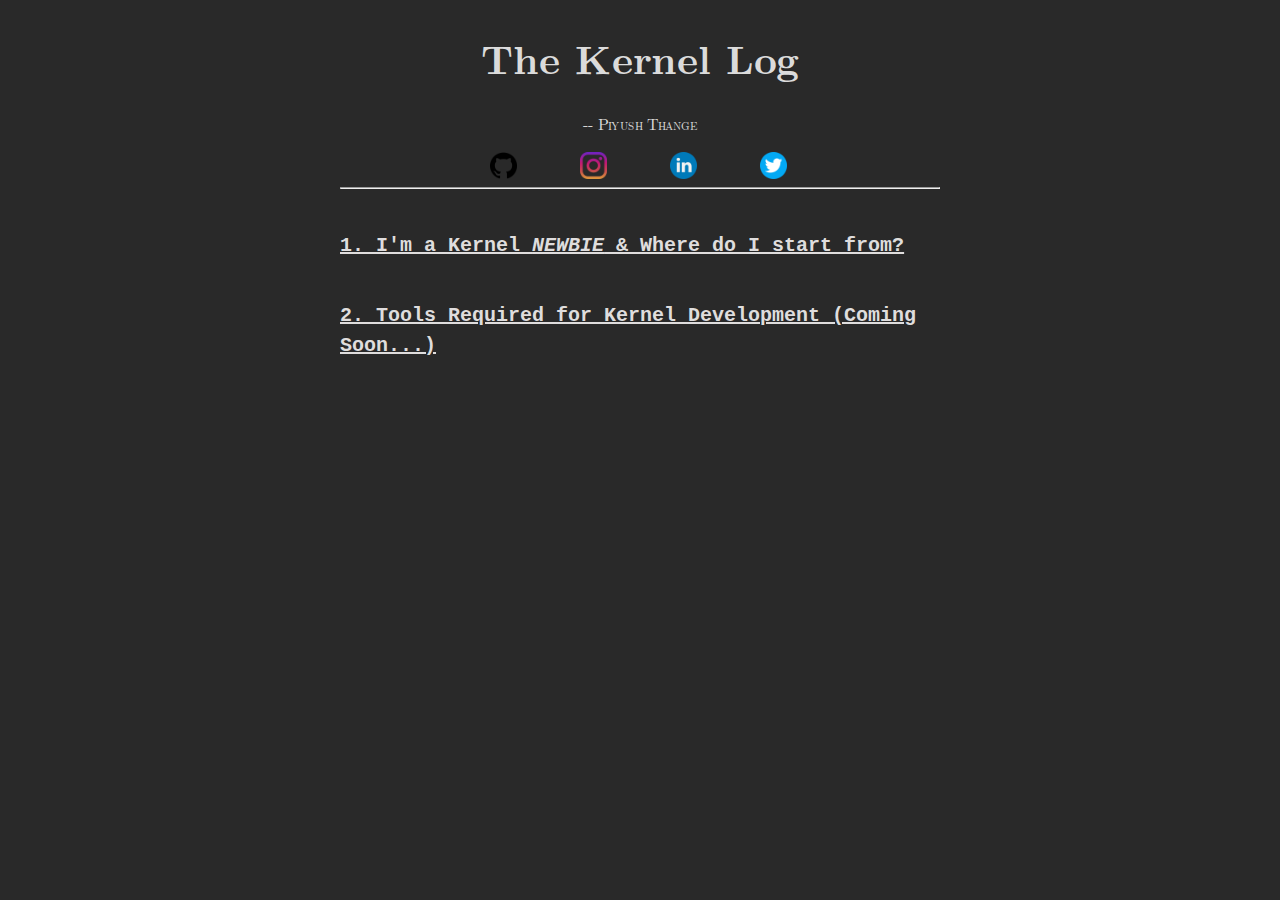
==== index.html @ 76b2c8df "2nd Blog coming Soon" ====
<!DOCTYPE html>
<html lang="en">

<head>
  <meta charset="UTF-8" />
  <meta name="viewport" content="width=device-width, initial-scale=1.0" />
  <!-- <meta name="google-site-verification" content="tm5Y6ZNTf-lBqbwniGjQPv1q02o2TuUQZ9GTYa4SMLg" /> -->
  <title>Blog of &pi;</title>
  <link rel="shortcut icon" href="./path2450.png" />

  <!-- <meta name="description"
    content="A minimal, almost class-less CSS library to write modern websites that look like LaTeX documents." /> -->
  <!-- <meta name="keywords" content="latex.css,css library,class-less css,latex css" />
  <meta property="og:title" content="LaTeX.css" />
  <meta property="og:url" content="https://latex.now.sh" /> -->
  <!-- <meta property="og:description"
    content="A minimal, almost class-less CSS library to write modern websites that look like LaTeX documents." />
  <meta property="og:type" content="website" /> -->

  <link rel="stylesheet" href="style.css" />
  <link rel="stylesheet" href="prism/prism.css" />
</head>

<body id="top" class="latex-dark">
  <header>
	<h1>The Kernel Log</h1>
	<p class="author">-- Piyush Thange</p>
	<div class="grid">
		<a href="https://github.com/piyushthange" target="_blank">
			<img src="img/github.png" alt="" style="width: 30%;">
		  </a><!-- other logos -->
		  <a href="https://www.instagram.com/piyushthange/?hl=en" target="_blank"><img src="./img/instagram.png" style="width: 30%;">
		  </a>
		  <a href="https://www.linkedin.com/in/piyushthange/" target="_blank"><img src="./img/linkedin.png" style="width: 30%;">
		  </a>
		  <a href="https://twitter.com/piyushthange" target="_blank">
			  <img src="./img/twitter.png" style="width: 30%;">
		  </a>
	</div>
	<hr>
</header>
	<h3><a style="color: rgb(223, 221, 221); font-family: 'typewriter', Courier; font-size: 20px;" href="themes/b1.html">
		<b>1. I'm a Kernel <em>NEWBIE</em> & Where do I start from?</b></a> 
	</h3>
	<h3><a style="color: rgb(223, 221, 221); font-family: 'typewriter', Courier; font-size: 20px;" href="index.html">
		<b>2. Tools Required for Kernel Development (Coming Soon...)</b></a> 
	</h3>
</body>

</html>
---- style.css ----
/*!
 * LaTeX.css (https://latex.now.sh/)
 *
 * Source: https://github.com/vincentdoerig/latex-css
 * Licensed under MIT (https://github.com/vincentdoerig/latex-css/blob/master/LICENSE)
*/

@font-face {
	font-family: 'Latin Modern';
	font-style: normal;
	font-weight: normal;
	font-display: swap;
	src: url('./fonts/LM-regular.woff2') format('woff2'),
	  url('./fonts/LM-regular.woff') format('woff'),
	  url('./fonts/LM-regular.ttf') format('truetype');
  }
  
  @font-face {
	font-family: 'Latin Modern';
	font-style: italic;
	font-weight: normal;
	font-display: swap;
	src: url('./fonts/LM-italic.woff2') format('woff2'),
	  url('./fonts/LM-italic.woff') format('woff'),
	  url('./fonts/LM-italic.ttf') format('truetype');
  }
  
  @font-face {
	font-family: 'Latin Modern';
	font-style: normal;
	font-weight: bold;
	font-display: swap;
	src: url('./fonts/LM-bold.woff2') format('woff2'),
	  url('./fonts/LM-bold.woff') format('woff'),
	  url('./fonts/LM-bold.ttf') format('truetype');
  }
  
  @font-face {
	font-family: 'Latin Modern';
	font-style: italic;
	font-weight: bold;
	font-display: swap;
	src: url('./fonts/LM-bold-italic.woff2') format('woff2'),
	  url('./fonts/LM-bold-italic.woff') format('woff'),
	  url('./fonts/LM-bold-italic.ttf') format('truetype');
  }
  
  @font-face {
	font-family: 'Libertinus';
	font-style: normal;
	font-weight: normal;
	font-display: swap;
	src: url('./fonts/Libertinus-regular.woff2') format('woff2');
  }
  
  @font-face {
	font-family: 'Libertinus';
	font-style: italic;
	font-weight: normal;
	font-display: swap;
	src: url('./fonts/Libertinus-italic.woff2') format('woff2');
  }
  
  @font-face {
	font-family: 'Libertinus';
	font-style: normal;
	font-weight: bold;
	font-display: swap;
	src: url('./fonts/Libertinus-bold.woff2') format('woff2');
  }
  
  @font-face {
	font-family: 'Libertinus';
	font-style: italic;
	font-weight: bold;
	font-display: swap;
	src: url('./fonts/Libertinus-bold-italic.woff2') format('woff2');
  }
  
  @font-face {
	font-family: 'Libertinus';
	font-style: normal;
	font-weight: 600;
	font-display: swap;
	src: url('./fonts/Libertinus-semibold.woff2') format('woff2');
  }
  
  @font-face {
	font-family: 'Libertinus';
	font-style: italic;
	font-weight: 600;
	font-display: swap;
	src: url('./fonts/Libertinus-semibold-italic.woff2') format('woff2');
  }
  
  /* Box sizing rules */
  *,
  *::before,
  *::after {
	box-sizing: border-box;
  }
  
  :root {
	--body-color: hsl(0, 5%, 10%);
	--body-bg-color: hsl(210, 20%, 98%);
	--link-visited: hsl(0, 100%, 33%);
	--link-focus-outline: hsl(220, 90%, 52%);
	--pre-bg-color: hsl(210, 28%, 93%);
	--kbd-bg-color: hsl(210, 5%, 100%);
	--kbd-border-color: hsl(210, 5%, 70%);
	--table-border-color: black;
	--sidenote-target-border-color: hsl(55, 55%, 70%);
	--footnotes-border-color: hsl(0, 0%, 39%);
  }
  
  .latex-dark {
	--body-color: hsl(0, 0%, 86%);
	--body-bg-color: hsl(0, 0%, 16%);
	--link-visited: hsl(196 80% 77%);
	--link-focus-outline: hsl(215, 63%, 73%);
	--pre-bg-color: hsl(0, 1%, 25%);
	--kbd-bg-color: hsl(0, 0%, 16%);
	--kbd-border-color: hsl(210, 5%, 70%);
	--table-border-color: white;
	--sidenote-target-border-color: hsl(0, 0%, 59%);
	--footnotes-border-color: hsl(0, 0%, 59%);
	--proof-symbol-filter: invert(80%);
  }
  
  @media (prefers-color-scheme: dark) {
	 .latex-dark-auto {
	  --body-color: hsl(0, 0%, 86%);
	  --body-bg-color: hsl(0, 0%, 16%);
	  --link-visited: hsl(196 80% 77%);
	  --link-focus-outline: hsl(215, 63%, 73%);
	  --pre-bg-color: hsl(0, 1%, 25%);
	  --kbd-bg-color: hsl(0, 0%, 16%);
	  --kbd-border-color: hsl(210, 5%, 70%);
	  --table-border-color: white;
	  --sidenote-target-border-color: hsl(0, 0%, 59%);
	  --footnotes-border-color: hsl(0, 0%, 59%);
	  --proof-symbol-filter: invert(80%);
	}
  }
  
  /* Remove default margin */
  body,
  h1,
  h2,
  h3,
  h4,
  p,
  ul[class],
  ol[class],
  li,
  figure,
  figcaption,
  dl,
  dd {
	margin: 0;
  }
  
  /* Make default font-size 1rem and add smooth scrolling to anchors */
  html {
	font-size: 1rem;
  }
  @media (prefers-reduced-motion: no-preference) {
	html {
	  scroll-behavior: smooth;
	}
  }
  
  body.libertinus {
	font-family: 'Libertinus', Georgia, Cambria, 'Times New Roman', Times, serif;
  }
  
  body {
	font-family: 'Latin Modern', Georgia, Cambria, 'Times New Roman', Times, serif;
	line-height: 1.8;
  
	max-width: 80ch;
	min-height: 100vh;
	overflow-x: hidden;
	margin: 0 auto;
	padding: 2rem 1.25rem;
  
	counter-reset: theorem definition sidenote-counter;
  
	color: var(--body-color);
	background-color: var(--body-bg-color);
  
	text-rendering: optimizeLegibility;
  }
  
  /* Justify and hyphenate all paragraphs */
  p {
	text-align: justify;
	hyphens: auto;
	-webkit-hyphens: auto;
	-moz-hyphens: auto;
	margin-top: 1rem;
  }
  
  /* A elements that don't have a class get default styles */
  a:not([class]) {
	text-decoration-skip-ink: auto;
  }
  
  /* Make links red */
  a,
  a:visited {
	color: var(--link-visited);
  }
  
  a:focus {
	outline-offset: 2px;
	outline: 2px solid var(--link-focus-outline);
  }
  
  /* Make images easier to work with */
  img {
	max-width: 100%;
	height: auto;
	display: block;
  }
  
  /* Inherit fonts for inputs and buttons */
  input,
  button,
  textarea,
  select {
	font: inherit;
  }
  
  /* Prevent textarea from overflowing */
  textarea {
	width: 100%;
  }
  
  /* Natural flow and rhythm in articles by default */
  article > * + * {
	margin-top: 1em;
  }
  
  /* Styles for inline code or code snippets */
  code,
  pre,
  kbd {
	font-family: Menlo, Monaco, Consolas, 'Liberation Mono', 'Courier New',
	  monospace;
	font-size: 85%;
  }
  pre {
	padding: 1rem 1.4rem;
	max-width: 100%;
	overflow: auto;
	border-radius: 4px;
	background: var(--pre-bg-color);
  }
  pre code {
	font-size: 95%;
	position: relative;
  }
  kbd {
	background: var(--kbd-bg-color);
	border: 1px solid var(--kbd-border-color);
	border-radius: 2px;
	padding: 2px 4px;
	font-size: 75%;
  }
  
  /* Better tables */
  table {
	border-collapse: collapse;
	border-spacing: 0;
	width: auto;
	max-width: 100%;
	border-top: 2.27px solid var(--table-border-color);
	border-bottom: 2.27px solid var(--table-border-color);
	/* display: block; */
	overflow-x: auto; /* does not work because element is not block */
	/* white-space: nowrap; */
	counter-increment: caption;
  }
  /* add bottom border on column table headings  */
  table tr > th[scope='col'] {
	border-bottom: 1.36px solid var(--table-border-color);
  }
  /* add right border on row table headings  */
  table tr > th[scope='row'] {
	border-right: 1.36px solid var(--table-border-color);
  }
  table > tbody > tr:first-child > td,
  table > tbody > tr:first-child > th {
	border-top: 1.36px solid var(--table-border-color);
  }
  table > tbody > tr:last-child > td,
  table > tbody > tr:last-child > th {
	border-bottom: 1.36px solid var(--table-border-color);
  }
  
  th,
  td {
	text-align: left;
	padding: 0.5rem;
	line-height: 1.1;
  }
  /* Table caption */
  caption {
	text-align: left;
	font-size: 0.923em;
	/* border-bottom: 2pt solid #000; */
	padding: 0 0.25em 0.25em;
	width: 100%;
	margin-left: 0;
  }
  
  caption::before {
	content: 'Table ' counter(caption) '. ';
	font-weight: bold;
  }
  
  /* allow scroll on the x-axis */
  .scroll-wrapper {
	overflow-x: auto;
  }
  
  /* if a table is wrapped in a scroll wrapper,
	the table cells shouldn't wrap */
  .scroll-wrapper > table td {
	white-space: nowrap;
  }
  
  /* Center align the title */
  h1:first-child {
	text-align: center;
  }
  
  /* Nested ordered list for ToC */
  nav ol {
	counter-reset: item;
	padding-left: 2rem;
  }
  nav li {
	display: block;
  }
  nav li:before {
	content: counters(item, '.') ' ';
	counter-increment: item;
	padding-right: 0.85rem;
  }
  
  /* Center definitions (most useful for display equations) */
  dl dd {
	text-align: center;
  }
  
  /* Theorem */
  .theorem {
	counter-increment: theorem;
	display: block;
	margin: 12px 0;
	font-style: italic;
  }
  .theorem::before {
	content: 'Theorem ' counter(theorem) '. ';
	font-weight: bold;
	font-style: normal;
  }
  
  /* Lemma */
  .lemma {
	counter-increment: theorem;
	display: block;
	margin: 12px 0;
	font-style: italic;
  }
  .lemma::before {
	content: 'Lemma ' counter(theorem) '. ';
	font-weight: bold;
	font-style: normal;
  }
  
  /* Proof */
  .proof {
	display: block;
	margin: 12px 0;
	font-style: normal;
	position: relative;
  }
  .proof::before {
	content: 'Proof. ' attr(title);
	font-style: italic;
  }
  .proof:after {
	content: '◾️';
	filter: var(--proof-symbol-filter);
	position: absolute;
	right: -12px;
	bottom: -2px;
  }
  
  /* Definition */
  .definition {
	counter-increment: definition;
	display: block;
	margin: 12px 0;
	font-style: normal;
  }
  .definition::before {
	content: 'Definition ' counter(definition) '. ';
	font-weight: bold;
	font-style: normal;
  }
  
  /* Center align author name, use small caps and add vertical spacing  */
  .author {
	margin: 0.85rem 0;
	font-variant-caps: small-caps;
	text-align: center;
  }
  
  /* Sidenotes */
  
  .sidenote {
	font-size: 0.8rem;
	float: right;
	clear: right;
	width: 18vw;
	margin-right: -20vw;
	margin-bottom: 1em;
  }
  
  .sidenote.left {
	float: left;
	margin-left: -20vw;
	margin-bottom: 1em;
  }
  
  /* (WIP) add border when a sidenote is clicked on */
  .sidenote:target {
	border: var(--sidenote-target-border-color) 1.5px solid;
	padding: 0 .5rem;
	scroll-margin-block-start: 10rem;
  }
  
  /* sidenote counter */
  .sidenote-number {
	counter-increment: sidenote-counter;
  }
  
  .sidenote-number::after,
  .sidenote::before {
	position: relative;
	vertical-align: baseline;
  }
  
  /* add number in main content */
  .sidenote-number::after {
	content: counter(sidenote-counter);
	font-size: 0.7rem;
	top: -0.5rem;
	left: 0.1rem;
  }
  
  /* add number in front of the sidenote */
  .sidenote-number ~ .sidenote::before {
	content: counter(sidenote-counter) ' ';
	font-size: 0.7rem;
	top: -0.5rem;
  }
  
  label.sidenote-toggle:not(.sidenote-number) {
	display: none;
  }
  
  /* sidenotes inside blockquotes are indented more */
  blockquote .sidenote {
	margin-right: -24vw;
	width: 18vw;
  }
  
  
  label.sidenote-toggle {
	display: inline;
	cursor: pointer;
  }
  
  input.sidenote-toggle {
	display: none;
  }
  
  @media (max-width: 1050px) {
	label.sidenote-toggle:not(.sidenote-number) {
	  display: inline;
	}
	.sidenote {
	  display: none;
	}
	.sidenote-toggle:checked + .sidenote {
	  display: block;
	  margin: 0.5rem 1.25rem 1rem 0.5rem;
	  float: left;
	  left: 1rem;
	  clear: both;
	  width: 95%;
	}
	/* tweak indentation of sidenote inside a blockquote */
	blockquote .sidenote {
	  margin-right: -25vw;
	  width: 16vw;
	}
  }
  
  /* Make footnote text smaller and left align it (looks bad with long URLs) */
  .footnotes p {
	text-align: left;
	line-height: 1.5;
	font-size: 85%;
	margin-bottom: 0.4rem;
  }
  .footnotes {
	border-top: 1px solid var(--footnotes-border-color);
  }
  
  /* Center title and paragraph */
  .abstract,
  .abstract p {
	text-align: center;
	margin-top: 0;
  }
  .abstract {
	margin: 2.25rem 0;
  }
  .abstract > h2 {
	font-size: 1rem;
	margin-bottom: -0.2rem;
  }
  
  /* Format the LaTeX symbol correctly (a higher up, e lower) */
  .latex span:nth-child(1) {
	text-transform: uppercase;
	font-size: 0.75em;
	vertical-align: 0.28em;
	margin-left: -0.48em;
	margin-right: -0.15em;
	line-height: 1ex;
  }
  
  .latex span:nth-child(2) {
	text-transform: uppercase;
	vertical-align: -0.5ex;
	margin-left: -0.1667em;
	margin-right: -0.125em;
	line-height: 1ex;
  }
  
  /* Heading typography */
  h1 {
	font-size: 2.5rem;
	line-height: 3.25rem;
	margin-bottom: 1.625rem;
  }
  
  h2 {
	font-size: 1.7rem;
	line-height: 2rem;
	margin-top: 3rem;
  }
  
  h3 {
	font-size: 1.4rem;
	margin-top: 2.5rem;
  }
  
  h4 {
	font-size: 1.2rem;
	margin-top: 2rem;
  }
  
  h5 {
	font-size: 1rem;
	margin-top: 1.8rem;
  }
  
  h6 {
	font-size: 1rem;
	font-style: italic;
	font-weight: normal;
	margin-top: 2.5rem;
  }
  
  h3,
  h4,
  h5,
  h6 {
	line-height: 1.625rem;
  }
  
  h1 + h2 {
	margin-top: 1.625rem;
  }
  
  h2 + h3,
  h3 + h4,
  h4 + h5 {
	margin-top: 0.8rem;
  }
  
  h5 + h6 {
	margin-top: -0.8rem;
  }
  
  h2,
  h3,
  h4,
  h5,
  h6 {
	margin-bottom: 0.8rem;
  }
  

/* This is start of horizontal logos */

.grid {
    display: grid;
	align-content: center;
    grid-template-columns: repeat(4, 20%);
	padding-left: 25%;
}
    
/* This is end of horizontal logos */
---- prism/prism.css ----
/*!
 * LaTeX prism.css (https://latex.now.sh/#syntax-highlighting)
 * Based on the default prism.js theme for JavaScript, CSS and HTML by Lea Verou
 *
 * Source: https://github.com/vincentdoerig/latex-css/tree/master/prism
 * Licensed under MIT (https://github.com/vincentdoerig/latex-css/blob/master/LICENSE)
*/

:root {
  --bg-color: #F0F0F0;
  --color: black;
  --token-teal: #407f80;
  --token-black: #000000;
  --token-grey: #666666;
  --token-green: #007f00;
  --token-lime: #7d8f29;
  --token-brown: #9a6e3a;
  --token-red: #ba2121;
  --token-fuchsia: #dd4a68;
  --token-orange: #e90;
  --token-pink: #BA6687;
}

.latex-dark {
  --bg-color: #2d2d2d;
  --color: #ccc;
  --token-teal: #90D0D0;
  --token-black: #ccc;
  --token-grey: #999;
  --token-green: #51B53F;
  --token-lime: #B4C55D;
  --token-brown: #D3A26B;
  --token-red: #FA5E4F;
  --token-fuchsia: #FF839B;
  --token-orange: #FFCF4C;
  --token-pink: #F49BBC;
}

@media (prefers-color-scheme: dark) {
  .latex-dark-auto {
    --bg-color: #2d2d2d;
    --color: #ccc;
    --token-teal: #90D0D0;
    --token-black: #ccc;
    --token-grey: #999;
    --token-green: #51B53F;
    --token-lime: #B4C55D;
    --token-brown: #D3A26B;
    --token-red: #FA5E4F;
    --token-fuchsia: #FF839B;
    --token-orange: #FFCF4C;
    --token-pink: #F49BBC;
  }
}

code[class*='language-'],
pre[class*='language-'] {
  color: var(--color);
  background: none;
  text-align: left;
  white-space: pre;
  word-spacing: normal;
  word-break: normal;
  word-wrap: normal;
  line-height: 1.5;

  -moz-tab-size: 4;
  -o-tab-size: 4;
  tab-size: 4;

  -webkit-hyphens: none;
  -moz-hyphens: none;
  -ms-hyphens: none;
  hyphens: none;
}


/* Code blocks */
pre[class*='language-'] {
  padding: 1em;
  overflow: auto;
}

pre[class*='language-'] {
  background: var(--bg-color);
}

/* Inline code */
:not(pre) > code[class*='language-'] {
  padding: 0.1em;
  border-radius: 0.3em;
  white-space: normal;
}

.token.comment,
.token.prolog,
.token.doctype,
.token.cdata {
  color: var(--token-teal);
}

.token.punctuation,
.token.constant {
  color: var(--token-black);
}

.token.punctuation.attr-equals,
.token.number,
.token.operator {
  color: var(--token-grey);
}

.token.namespace {
  opacity: 0.7;
}

.token.property,
.token.tag,
.token.boolean,
.token.symbol,
.token.deleted,
.token.keyword {
  color: var(--token-green);
}

.token.selector,
.token.attr-name,
.token.char,
.token.builtin,
.token.inserted {
  color: var(--token-lime);
}

.token.entity,
.token.url,
.language-css .token.string,
.style .token.string {
  color: var(--token-brown);
}

.token.atrule,
.token.attr-value,
.token.string,
.token.attr-value .punctuation:not(.attr-equals) {
  color: var(--token-red);
}

.token.class-name {
  color: var(--token-fuchsia);
}

.token.important,
.token.variable {
  color: var(--token-orange);
}

.token.regex {
  color: var(--token-pink);
}

.token.important,
.token.bold {
  font-weight: bold;
}
.token.italic {
  font-style: italic;
}

.token.entity {
  cursor: help;
}
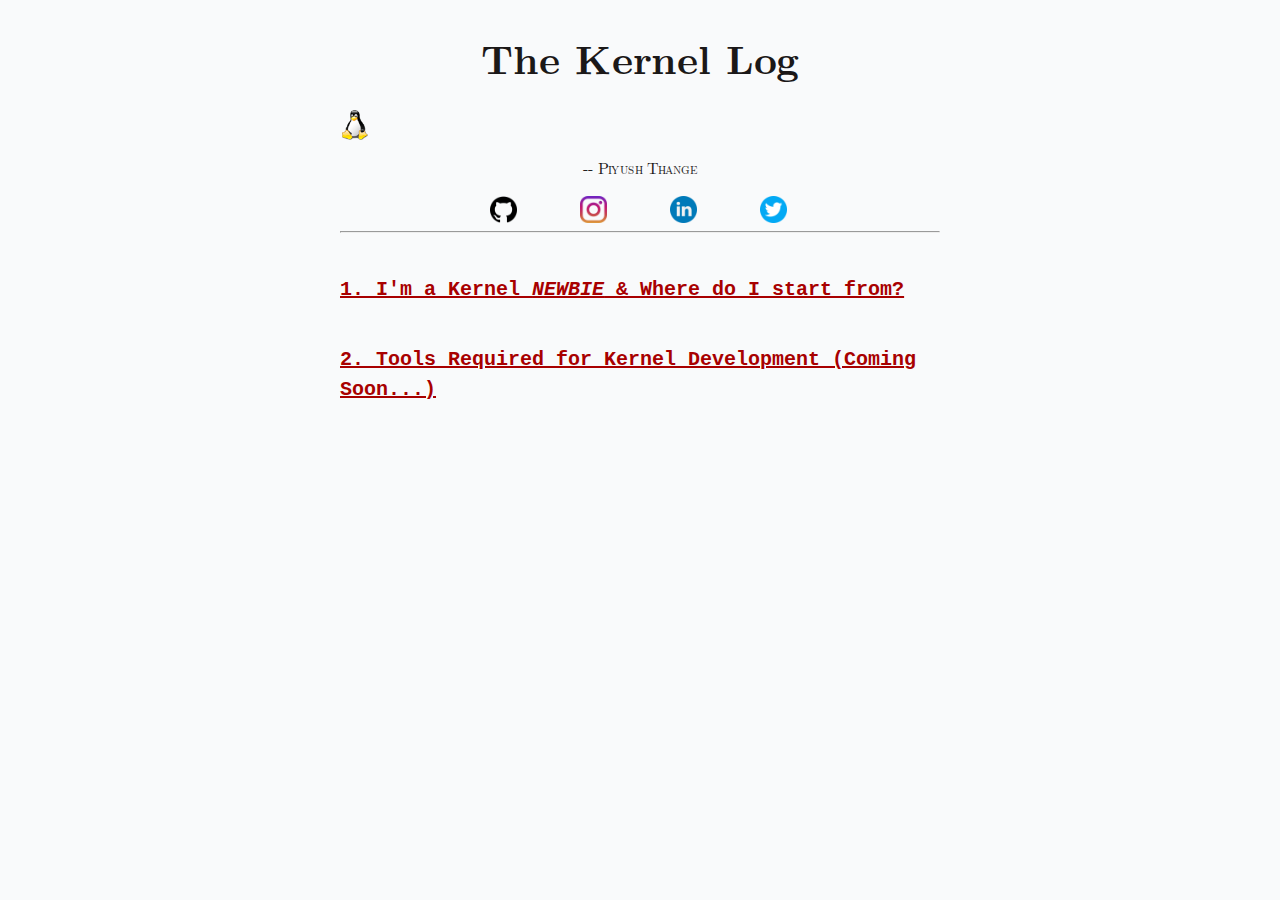
==== commit b0c3d718: "Updating" ====
--- a/index.html
+++ b/index.html
@@ -2,49 +2,51 @@
 <html lang="en">
 
 <head>
-  <meta charset="UTF-8" />
-  <meta name="viewport" content="width=device-width, initial-scale=1.0" />
-  <!-- <meta name="google-site-verification" content="tm5Y6ZNTf-lBqbwniGjQPv1q02o2TuUQZ9GTYa4SMLg" /> -->
-  <title>Blog of &pi;</title>
-  <link rel="shortcut icon" href="./path2450.png" />
-
-  <!-- <meta name="description"
-    content="A minimal, almost class-less CSS library to write modern websites that look like LaTeX documents." /> -->
-  <!-- <meta name="keywords" content="latex.css,css library,class-less css,latex css" />
-  <meta property="og:title" content="LaTeX.css" />
-  <meta property="og:url" content="https://latex.now.sh" /> -->
-  <!-- <meta property="og:description"
-    content="A minimal, almost class-less CSS library to write modern websites that look like LaTeX documents." />
-  <meta property="og:type" content="website" /> -->
-
-  <link rel="stylesheet" href="style.css" />
-  <link rel="stylesheet" href="prism/prism.css" />
+	<meta charset="UTF-8" />
+	<meta name="viewport" content="width=device-width, initial-scale=1.0" />
+	<title>Blog of &pi;</title>
+	<link rel="shortcut icon" href="./path2450.png" />
+	
+	<link rel="stylesheet" href="style.css" />
+	<link rel="stylesheet" href="prism/prism.css" />
+	<!-- <link rel="stylesheet" href="dark-mode.css" /> -->
 </head>
 
-<body id="top" class="latex-dark">
-  <header>
-	<h1>The Kernel Log</h1>
-	<p class="author">-- Piyush Thange</p>
-	<div class="grid">
-		<a href="https://github.com/piyushthange" target="_blank">
-			<img src="img/github.png" alt="" style="width: 30%;">
-		  </a><!-- other logos -->
-		  <a href="https://www.instagram.com/piyushthange/?hl=en" target="_blank"><img src="./img/instagram.png" style="width: 30%;">
-		  </a>
-		  <a href="https://www.linkedin.com/in/piyushthange/" target="_blank"><img src="./img/linkedin.png" style="width: 30%;">
-		  </a>
-		  <a href="https://twitter.com/piyushthange" target="_blank">
-			  <img src="./img/twitter.png" style="width: 30%;">
-		  </a>
-	</div>
-	<hr>
-</header>
-	<h3><a style="color: rgb(223, 221, 221); font-family: 'typewriter', Courier; font-size: 20px;" href="themes/b1.html">
-		<b>1. I'm a Kernel <em>NEWBIE</em> & Where do I start from?</b></a> 
+<body id="top">
+		<header>
+			<h1>The Kernel Log</h1>	<span id="dark-mode-toggle"><img src="./img/tuxx.png" style="width: 30px;"></span>
+			<p class="author">-- Piyush Thange</p>
+			<div class="grid">
+			<a href="https://github.com/piyushthange" target="_blank">
+				<img src="img/github.png" alt="" style="width: 30%;">
+			</a><!-- other logos -->
+			<a href="https://www.instagram.com/piyushthange/?hl=en" target="_blank"><img src="./img/instagram.png"
+					style="width: 30%;">
+			</a>
+			<a href="https://www.linkedin.com/in/piyushthange/" target="_blank"><img src="./img/linkedin.png"
+					style="width: 30%;">
+			</a>
+			<a href="https://twitter.com/piyushthange" target="_blank">
+				<img src="./img/twitter.png" style="width: 30%;">
+			</a>
+		</div>
+		<hr>
+	</header>
+	<p></p>
+
+	<h3><a style="font-family: 'typewriter', Courier; font-size: 20px;"
+			href="themes/b1.html">
+			<b>1. I'm a Kernel <em>NEWBIE</em> & Where do I start from?</b></a>
 	</h3>
-	<h3><a style="color: rgb(223, 221, 221); font-family: 'typewriter', Courier; font-size: 20px;" href="index.html">
-		<b>2. Tools Required for Kernel Development (Coming Soon...)</b></a> 
+	<h3><a style="font-family: 'typewriter', Courier; font-size: 20px;" href="index.html">
+			<b>2. Tools Required for Kernel Development (Coming Soon...)</b></a>
 	</h3>
+	<script>
+		const darkModeToggle = document.getElementById('dark-mode-toggle')
+		darkModeToggle.addEventListener('click', () => {
+			document.body.classList.toggle('latex-dark')
+		})
+	</script>
 </body>
 
-</html>
+</html>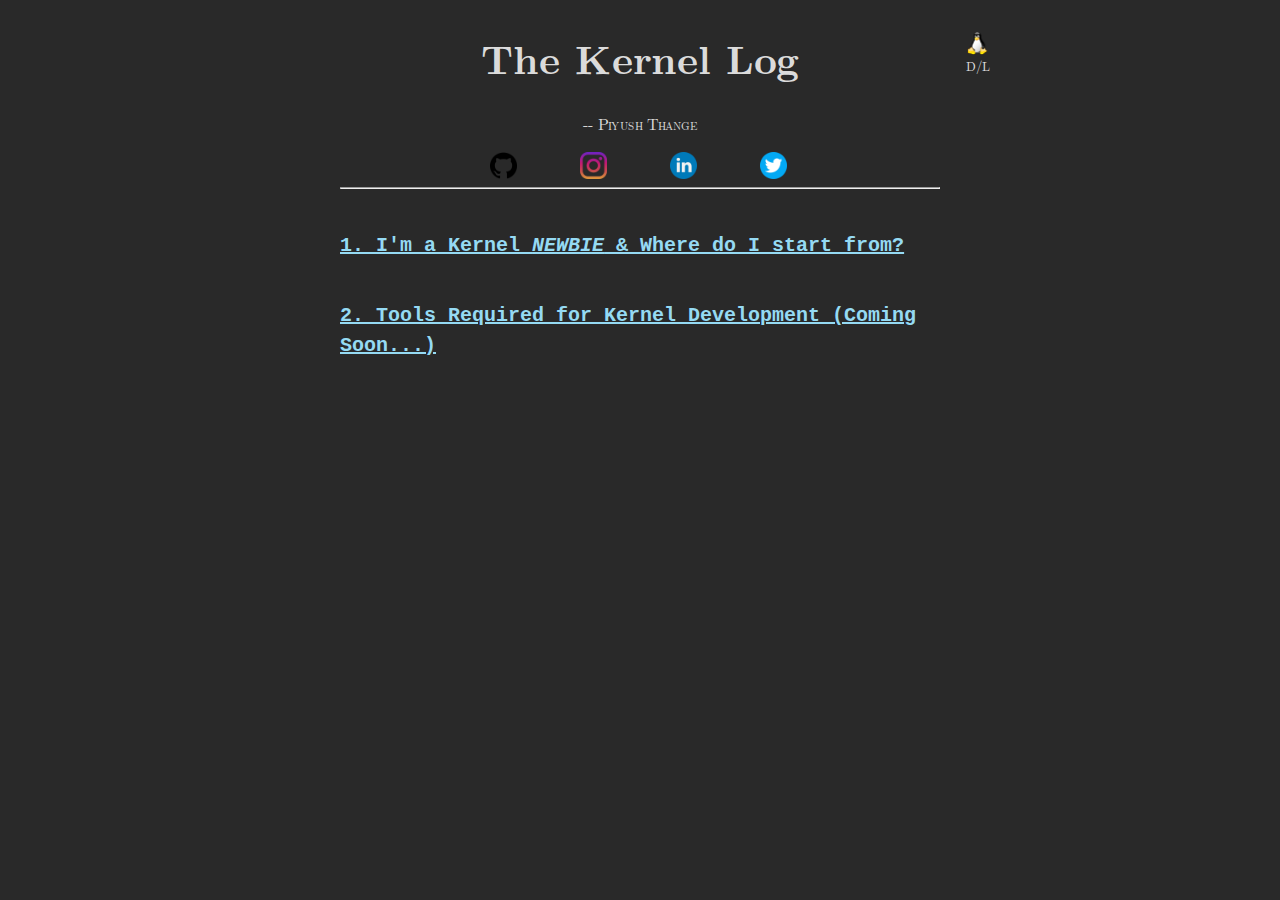
==== commit 74ce174a: "Dark mode" ====
--- a/index.html
+++ b/index.html
@@ -9,12 +9,14 @@
 	
 	<link rel="stylesheet" href="style.css" />
 	<link rel="stylesheet" href="prism/prism.css" />
-	<!-- <link rel="stylesheet" href="dark-mode.css" /> -->
 </head>
 
-<body id="top">
+
+<body id="top" class="latex-dark">
+	<label for="sn-plus" class="sidenote-toggle">⊕</label><input type="checkbox"
+		id="sn-plus" class="sidenote-toggle" /><span class="sidenote"><span id="dark-mode-toggle"><img src="./img/tuxx.png" style="width: 10%;"></span>D/L</span>
 		<header>
-			<h1>The Kernel Log</h1>	<span id="dark-mode-toggle"><img src="./img/tuxx.png" style="width: 30px;"></span>
+			<h1>The Kernel Log</h1>	
 			<p class="author">-- Piyush Thange</p>
 			<div class="grid">
 			<a href="https://github.com/piyushthange" target="_blank">
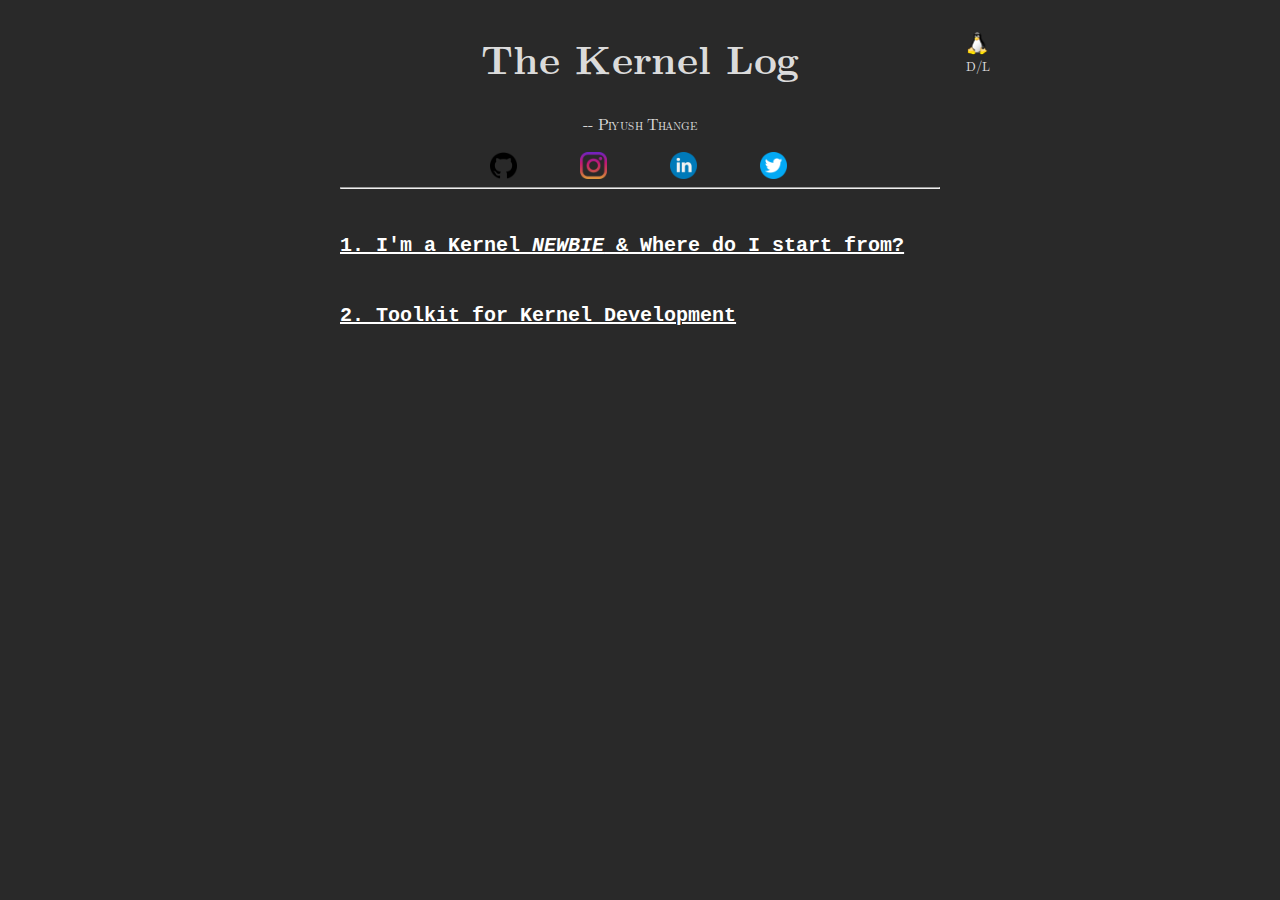
==== commit 28ab14fa: "New blog getting ready" ====
--- a/index.html
+++ b/index.html
@@ -41,7 +41,7 @@
 			<b>1. I'm a Kernel <em>NEWBIE</em> & Where do I start from?</b></a>
 	</h3>
 	<h3><a style="font-family: 'typewriter', Courier; font-size: 20px;" href="index.html">
-			<b>2. Tools Required for Kernel Development (Coming Soon...)</b></a>
+			<b>2. Toolkit for Kernel Development</b></a>
 	</h3>
 	<script>
 		const darkModeToggle = document.getElementById('dark-mode-toggle')
--- a/style.css
+++ b/style.css
@@ -103,7 +103,7 @@
   :root {
 	--body-color: hsl(0, 5%, 10%);
 	--body-bg-color: hsl(210, 20%, 98%);
-	--link-visited: hsl(0, 100%, 33%);
+	--link-visited: hsl(0, 0%, 0%);
 	--link-focus-outline: hsl(220, 90%, 52%);
 	--pre-bg-color: hsl(210, 28%, 93%);
 	--kbd-bg-color: hsl(210, 5%, 100%);
@@ -116,7 +116,7 @@
   .latex-dark {
 	--body-color: hsl(0, 0%, 86%);
 	--body-bg-color: hsl(0, 0%, 16%);
-	--link-visited: hsl(196 80% 77%);
+	--link-visited: rgb(255, 255, 255);
 	--link-focus-outline: hsl(215, 63%, 73%);
 	--pre-bg-color: hsl(0, 1%, 25%);
 	--kbd-bg-color: hsl(0, 0%, 16%);
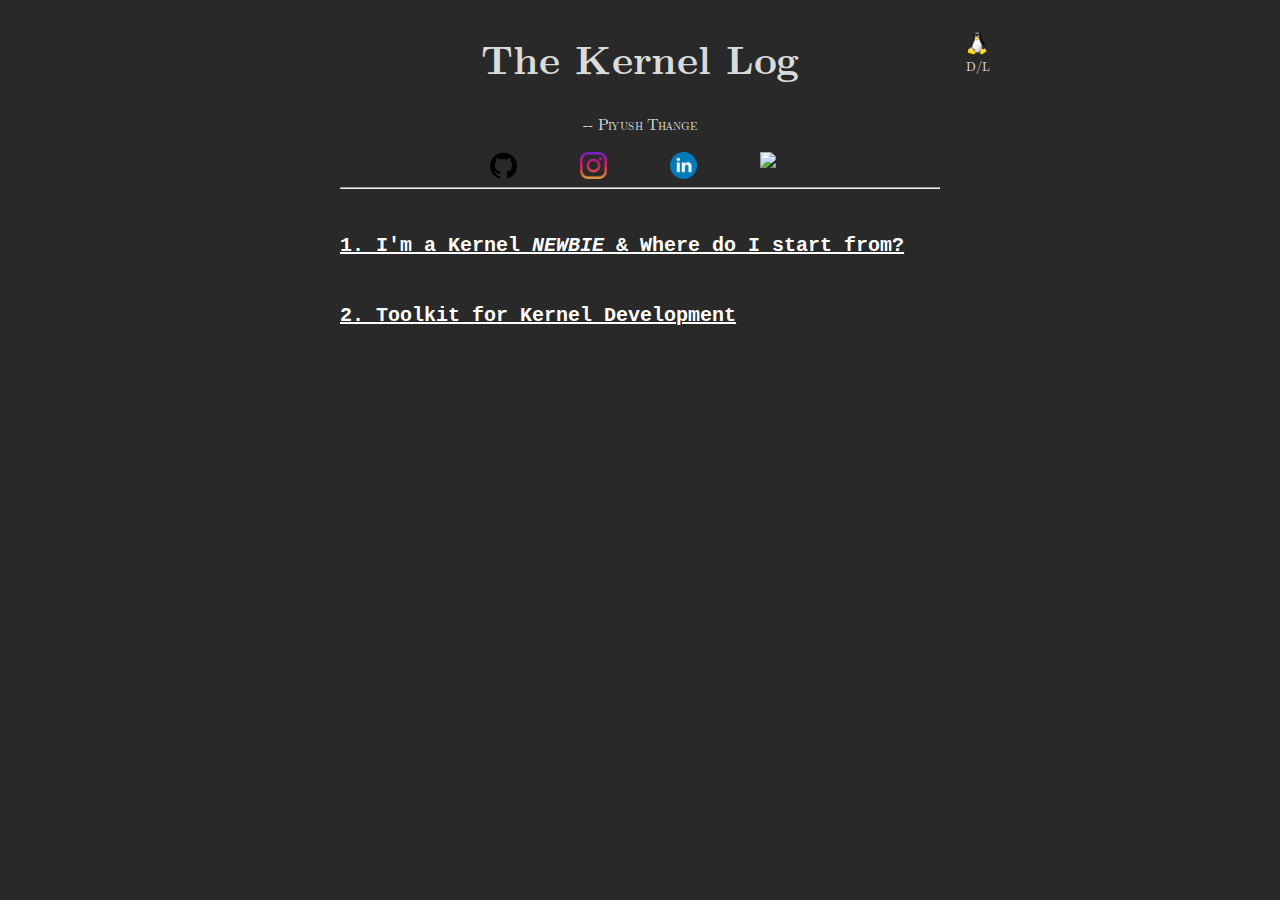
==== commit 9f0e4bb2: "Removed twitter logo" ====
--- a/index.html
+++ b/index.html
@@ -29,7 +29,7 @@
 					style="width: 30%;">
 			</a>
 			<a href="https://twitter.com/piyushthange" target="_blank">
-				<img src="./img/twitter.png" style="width: 30%;">
+				<img src="./img/logo-black.png" style="width: 30%;">
 			</a>
 		</div>
 		<hr>
@@ -40,7 +40,7 @@
 			href="themes/b1.html">
 			<b>1. I'm a Kernel <em>NEWBIE</em> & Where do I start from?</b></a>
 	</h3>
-	<h3><a style="font-family: 'typewriter', Courier; font-size: 20px;" href="index.html">
+	<h3><a style="font-family: 'typewriter', Courier; font-size: 20px;" href="themes/b2.html">
 			<b>2. Toolkit for Kernel Development</b></a>
 	</h3>
 	<script>
@@ -51,4 +51,4 @@
 	</script>
 </body>
 
-</html>+</html>
--- a/prism/prism.css
+++ b/prism/prism.css
@@ -1,171 +1,253 @@
-/*!
- * LaTeX prism.css (https://latex.now.sh/#syntax-highlighting)
- * Based on the default prism.js theme for JavaScript, CSS and HTML by Lea Verou
- *
- * Source: https://github.com/vincentdoerig/latex-css/tree/master/prism
- * Licensed under MIT (https://github.com/vincentdoerig/latex-css/blob/master/LICENSE)
-*/
-
-:root {
-  --bg-color: #F0F0F0;
-  --color: black;
-  --token-teal: #407f80;
-  --token-black: #000000;
-  --token-grey: #666666;
-  --token-green: #007f00;
-  --token-lime: #7d8f29;
-  --token-brown: #9a6e3a;
-  --token-red: #ba2121;
-  --token-fuchsia: #dd4a68;
-  --token-orange: #e90;
-  --token-pink: #BA6687;
-}
-
-.latex-dark {
-  --bg-color: #2d2d2d;
-  --color: #ccc;
-  --token-teal: #90D0D0;
-  --token-black: #ccc;
-  --token-grey: #999;
-  --token-green: #51B53F;
-  --token-lime: #B4C55D;
-  --token-brown: #D3A26B;
-  --token-red: #FA5E4F;
-  --token-fuchsia: #FF839B;
-  --token-orange: #FFCF4C;
-  --token-pink: #F49BBC;
-}
-
-@media (prefers-color-scheme: dark) {
-  .latex-dark-auto {
-    --bg-color: #2d2d2d;
-    --color: #ccc;
-    --token-teal: #90D0D0;
-    --token-black: #ccc;
-    --token-grey: #999;
-    --token-green: #51B53F;
-    --token-lime: #B4C55D;
-    --token-brown: #D3A26B;
-    --token-red: #FA5E4F;
-    --token-fuchsia: #FF839B;
-    --token-orange: #FFCF4C;
-    --token-pink: #F49BBC;
-  }
-}
-
-code[class*='language-'],
-pre[class*='language-'] {
-  color: var(--color);
-  background: none;
-  text-align: left;
-  white-space: pre;
-  word-spacing: normal;
-  word-break: normal;
-  word-wrap: normal;
-  line-height: 1.5;
-
-  -moz-tab-size: 4;
-  -o-tab-size: 4;
-  tab-size: 4;
-
-  -webkit-hyphens: none;
-  -moz-hyphens: none;
-  -ms-hyphens: none;
-  hyphens: none;
-}
-
-
-/* Code blocks */
-pre[class*='language-'] {
-  padding: 1em;
-  overflow: auto;
-}
-
-pre[class*='language-'] {
-  background: var(--bg-color);
-}
-
-/* Inline code */
-:not(pre) > code[class*='language-'] {
-  padding: 0.1em;
-  border-radius: 0.3em;
-  white-space: normal;
-}
-
+/* PrismJS 1.29.0
+https://prismjs.com/download.html#themes=prism-dark&languages=markup+css+clike+javascript+arduino+armasm+awk+bash+c+cpp+cilkc+cilkcpp+css-extras+linker-script+go+makefile+shell-session&plugins=show-language+inline-color+command-line+toolbar+copy-to-clipboard+download-button */
+code[class*=language-],
+pre[class*=language-] {
+    color: #fff;
+    background: 0 0;
+    text-shadow: 0 -.1em .2em #000;
+    font-family: Consolas, Monaco, 'Andale Mono', 'Ubuntu Mono', monospace;
+    font-size: 1em;
+    text-align: left;
+    white-space: pre;
+    word-spacing: normal;
+    word-break: normal;
+    word-wrap: normal;
+    line-height: 1.5;
+    -moz-tab-size: 4;
+    -o-tab-size: 4;
+    tab-size: 4;
+    -webkit-hyphens: none;
+    -moz-hyphens: none;
+    -ms-hyphens: none;
+    hyphens: none
+}
+
+@media print {
+
+    code[class*=language-],
+    pre[class*=language-] {
+        text-shadow: none
+    }
+}
+
+:not(pre)>code[class*=language-],
+pre[class*=language-] {
+    background: #000000
+}
+
+pre[class*=language-] {
+    padding: 0.5em;
+    margin: em 0;
+    overflow: auto;
+    border: .3em solid #2e2e2e;
+    border-radius: .5em;
+    padding-top: 0px;
+    padding-right: 0px;
+    padding-bottom: 0px;
+    padding-left: 0px
+        /* box-shadow: 1px 1px .5em #ffffff inset */
+}
+
+:not(pre)>code[class*=language-] {
+    padding: .15em .2em .05em;
+    border-radius: .3em;
+    border: .13em solid #2e2e2e;
+    /* box-shadow: 1px 1px .3em -.1em #000 inset; */
+    white-space: normal
+}
+
+.token.cdata,
 .token.comment,
-.token.prolog,
 .token.doctype,
-.token.cdata {
-  color: var(--token-teal);
-}
-
-.token.punctuation,
-.token.constant {
-  color: var(--token-black);
-}
-
-.token.punctuation.attr-equals,
+.token.prolog {
+    color: #997f66
+}
+
+.token.punctuation {
+    opacity: .7
+}
+
+.token.namespace {
+    opacity: .7
+}
+
+.token.boolean,
+.token.constant,
 .token.number,
-.token.operator {
-  color: var(--token-grey);
-}
-
-.token.namespace {
-  opacity: 0.7;
-}
-
 .token.property,
-.token.tag,
-.token.boolean,
 .token.symbol,
-.token.deleted,
-.token.keyword {
-  color: var(--token-green);
-}
-
+.token.tag {
+    color: #d1939e
+}
+
+.token.attr-name,
+.token.builtin,
+.token.char,
+.token.inserted,
 .token.selector,
-.token.attr-name,
-.token.char,
-.token.builtin,
-.token.inserted {
-  color: var(--token-lime);
-}
-
+.token.string {
+    color: #bce051
+}
+
+.language-css .token.string,
+.style .token.string,
 .token.entity,
+.token.operator,
 .token.url,
-.language-css .token.string,
-.style .token.string {
-  color: var(--token-brown);
+.token.variable {
+    color: #f4b73d
 }
 
 .token.atrule,
 .token.attr-value,
-.token.string,
-.token.attr-value .punctuation:not(.attr-equals) {
-  color: var(--token-red);
-}
-
-.token.class-name {
-  color: var(--token-fuchsia);
+.token.keyword {
+    color: #d1939e
 }
 
 .token.important,
-.token.variable {
-  color: var(--token-orange);
-}
-
 .token.regex {
-  color: var(--token-pink);
-}
-
-.token.important,
-.token.bold {
-  font-weight: bold;
-}
+    color: #e90
+}
+
+.token.bold,
+.token.important {
+    font-weight: 700
+}
+
 .token.italic {
-  font-style: italic;
+    font-style: italic
 }
 
 .token.entity {
-  cursor: help;
-}
+    cursor: help
+}
+
+.token.deleted {
+    color: red
+}
+
+div.code-toolbar {
+    position: relative
+}
+
+div.code-toolbar>.toolbar {
+    position: absolute;
+    z-index: 10;
+    top: .3em;
+    right: .2em;
+    transition: opacity .3s ease-in-out;
+    opacity: 0
+}
+
+div.code-toolbar:hover>.toolbar {
+    opacity: 1
+}
+
+div.code-toolbar:focus-within>.toolbar {
+    opacity: 1
+}
+
+div.code-toolbar>.toolbar>.toolbar-item {
+    display: inline-block
+}
+
+div.code-toolbar>.toolbar>.toolbar-item>a {
+    cursor: pointer
+}
+
+div.code-toolbar>.toolbar>.toolbar-item>button {
+    background: 0 0;
+    border: 0;
+    color: inherit;
+    font: inherit;
+    line-height: normal;
+    overflow: visible;
+    padding: 0;
+    -webkit-user-select: none;
+    -moz-user-select: none;
+    -ms-user-select: none
+}
+
+div.code-toolbar>.toolbar>.toolbar-item>a,
+div.code-toolbar>.toolbar>.toolbar-item>button,
+div.code-toolbar>.toolbar>.toolbar-item>span {
+    color: #bbb;
+    font-size: .8em;
+    padding: 0 .5em;
+    background: #f5f2f0;
+    background: rgba(224, 224, 224, .2);
+    box-shadow: 0 2px 0 0 rgba(0, 0, 0, .2);
+    border-radius: .5em
+}
+
+div.code-toolbar>.toolbar>.toolbar-item>a:focus,
+div.code-toolbar>.toolbar>.toolbar-item>a:hover,
+div.code-toolbar>.toolbar>.toolbar-item>button:focus,
+div.code-toolbar>.toolbar>.toolbar-item>button:hover,
+div.code-toolbar>.toolbar>.toolbar-item>span:focus,
+div.code-toolbar>.toolbar>.toolbar-item>span:hover {
+    color: inherit;
+    text-decoration: none
+}
+
+span.inline-color-wrapper {
+    background: url([data-uri]);
+    background-position: center;
+    background-size: 110%;
+    display: inline-block;
+    height: 1.333ch;
+    width: 1.333ch;
+    margin: 0 .333ch;
+    box-sizing: border-box;
+    border: 1px solid #fff;
+    outline: 1px solid rgba(0, 0, 0, .5);
+    overflow: hidden
+}
+
+span.inline-color {
+    display: block;
+    height: 120%;
+    width: 120%
+}
+
+.command-line-prompt {
+    border-right: 1px solid #999;
+    display: block;
+    float: left;
+    font-size: 100%;
+    letter-spacing: -1px;
+    margin-right: 1em;
+    pointer-events: none;
+    text-align: right;
+    -webkit-user-select: none;
+    -moz-user-select: none;
+    -ms-user-select: none;
+    user-select: none
+}
+
+.command-line-prompt>span:before {
+    opacity: .7;
+    content: ' ';
+    display: block;
+    padding-right: .8em
+}
+
+.command-line-prompt>span[data-user]:before {
+    content: "[" attr(data-user) "@" attr(data-host) "] $"
+}
+
+.command-line-prompt>span[data-user=root]:before {
+    content: "[" attr(data-user) "@" attr(data-host) "] #"
+}
+
+.command-line-prompt>span[data-prompt]:before {
+    content: attr(data-prompt)
+}
+
+.command-line-prompt>span[data-continuation-prompt]:before {
+    content: attr(data-continuation-prompt)
+}
+
+.command-line span.token.output {
+    opacity: .7
+}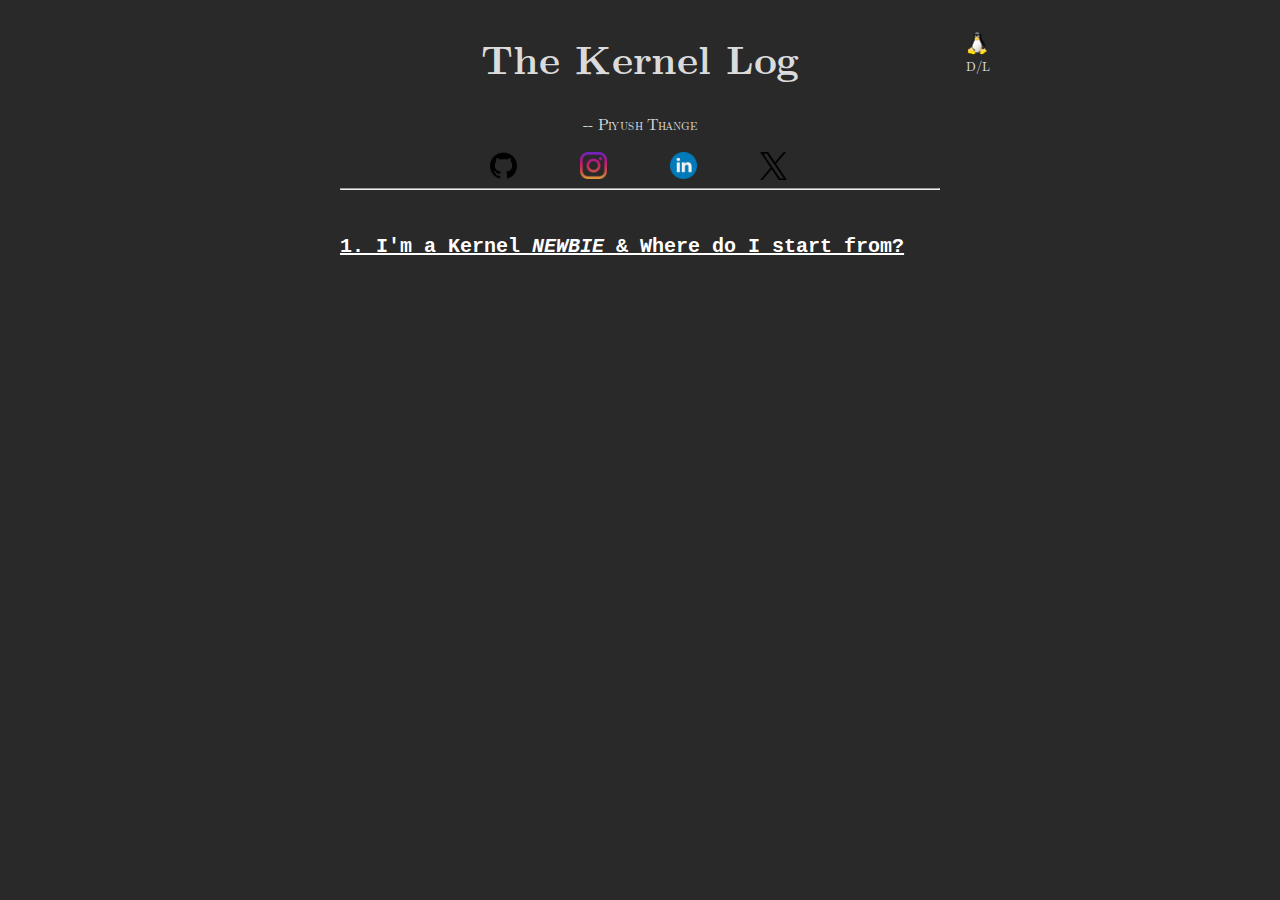
==== commit f33e9a27: "2nd to be published yet" ====
--- a/index.html
+++ b/index.html
@@ -40,9 +40,9 @@
 			href="themes/b1.html">
 			<b>1. I'm a Kernel <em>NEWBIE</em> & Where do I start from?</b></a>
 	</h3>
-	<h3><a style="font-family: 'typewriter', Courier; font-size: 20px;" href="themes/b2.html">
+	<!-- <h3><a style="font-family: 'typewriter', Courier; font-size: 20px;" href="index.html">
 			<b>2. Toolkit for Kernel Development</b></a>
-	</h3>
+	</h3> -->
 	<script>
 		const darkModeToggle = document.getElementById('dark-mode-toggle')
 		darkModeToggle.addEventListener('click', () => {
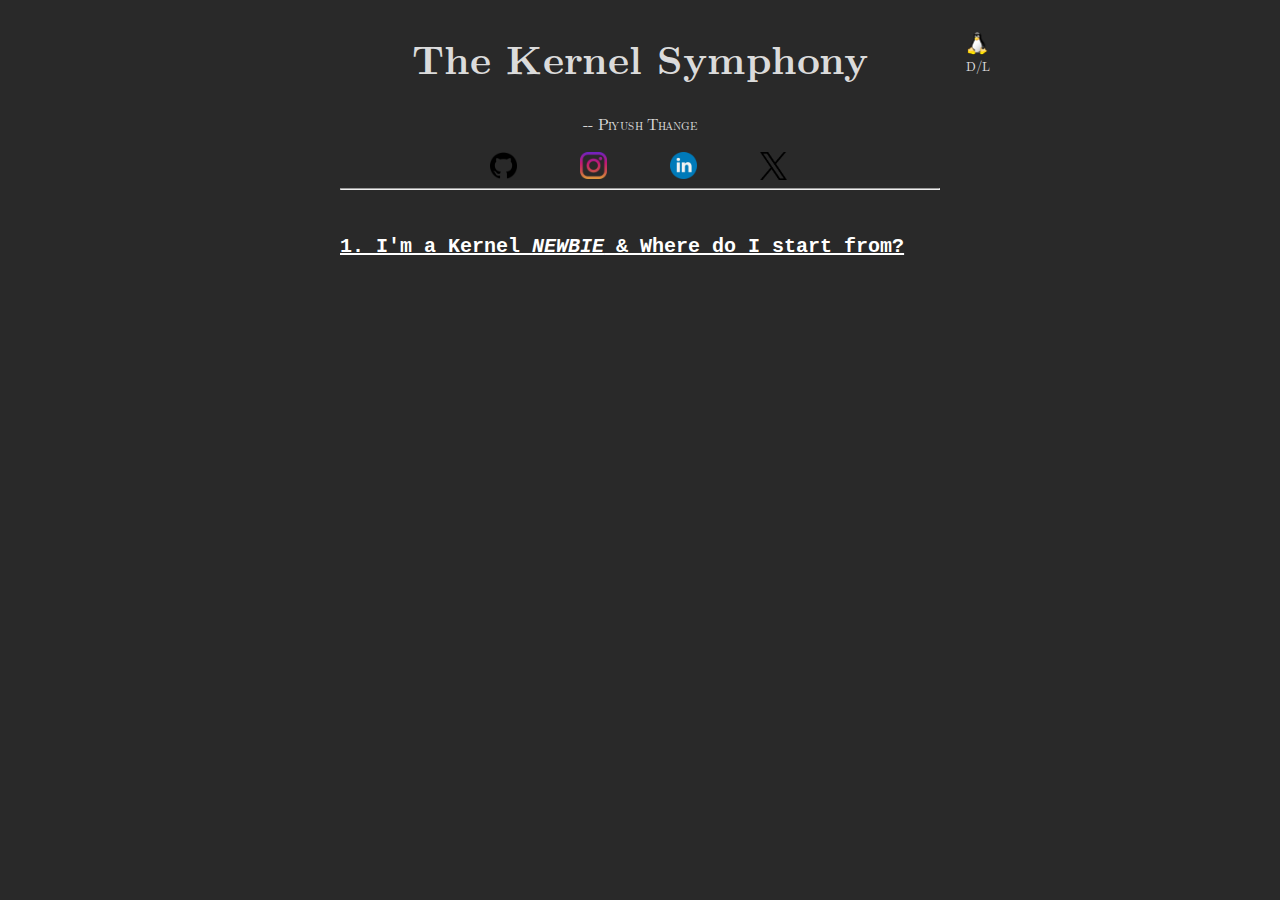
==== commit 3ca1d433: "The Kernel Symphony" ====
--- a/index.html
+++ b/index.html
@@ -16,7 +16,7 @@
 	<label for="sn-plus" class="sidenote-toggle">⊕</label><input type="checkbox"
 		id="sn-plus" class="sidenote-toggle" /><span class="sidenote"><span id="dark-mode-toggle"><img src="./img/tuxx.png" style="width: 10%;"></span>D/L</span>
 		<header>
-			<h1>The Kernel Log</h1>	
+			<h1>The Kernel Symphony</h1>	
 			<p class="author">-- Piyush Thange</p>
 			<div class="grid">
 			<a href="https://github.com/piyushthange" target="_blank">
